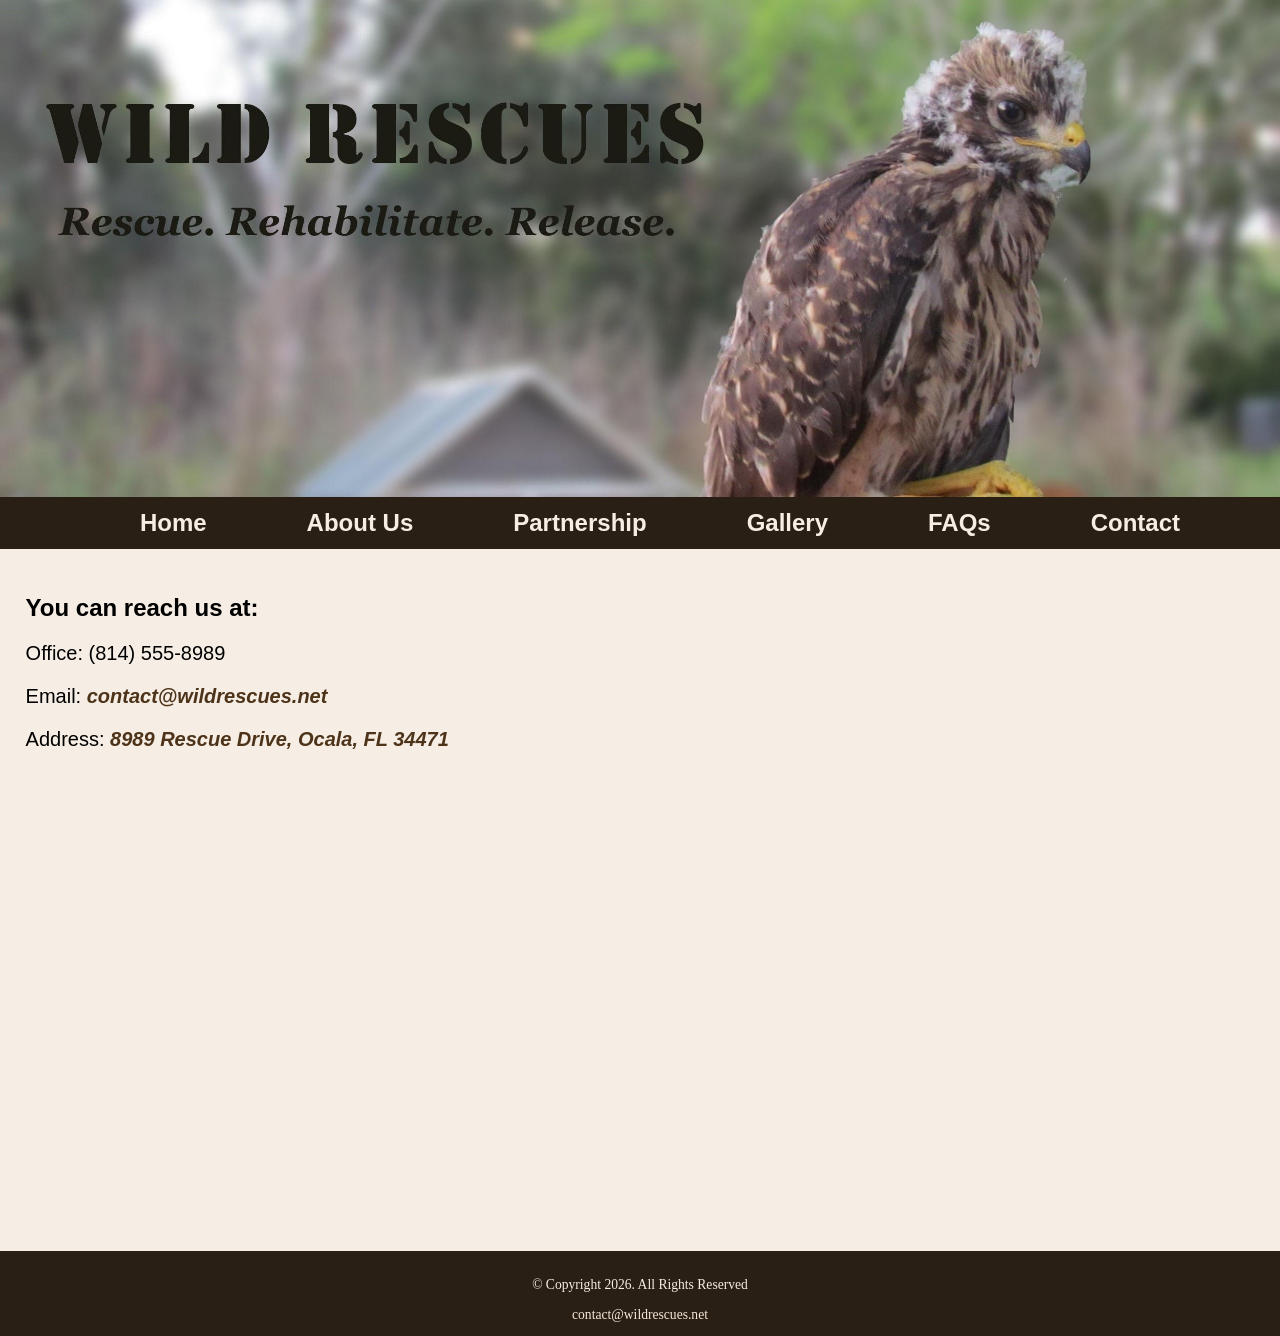
==== contact.html @ 1d5bb82a "Add files via upload" ====
<!DOCTYPE html>
<html lang="en">
  <head>
    <meta charset="UTF-8">
    <meta name="viewport" content="width=device-width, initial-scale=1.0">
    <title>Wild Rescues: Contact</title>
    <link rel="stylesheet" href="css/styles.css">
  </head>
  <body>
    <header>
     <a href="index.html"><img src="images/baby-hawk.jpg" alt="rescued baby hawk"></a>
    </header>
    <nav>
      <ul>
        <li><a href="index.html">Home</a></li>
        <li><a href="about.html">About Us</a></li>
        <li><a href="partnership.html">Partnership</a></li>
        <li><a href="gallery.html">Gallery</a></li>
        <li><a href="faqs.html">FAQs</a></li>
        <li><a href="contact.html">Contact</a></li>
      </ul>
    </nav>
    <main>
      <div>
        <h2>You can reach us at:</h2>
        <p>Office: (814) 555-8989</p>
        <p>Email: <a class="link" href="mailto:contact@wildrescues.net">contact@wildrescues.net</a></p>
        <p>Address: <a class="link" href="https://www.google.com/maps/search/?api=1&query=8989+Rescue+Drive,+Ocala,+FL+34471" target="_blank">8989 Rescue Drive, Ocala, FL 34471</a></p>
        <iframe src="https://www.google.com/maps/embed?pb=!1m18!1m12!1m3!1d111481.96615588966!2d-82.23933660174947!3d29.17022823195893!2m3!1f0!2f0!3f0!3m2!1i1024!2i768!4f13.1!3m3!1m2!1s0x88e62b541cba3ce5%3A0xf5f53be4b1380536!2sOcala%2C%20Florida!5e0!3m2!1svi!2sus!4v1791220728053!5m2!1svi!2sus" width="600" height="450" style="border:0;" allowfullscreen="" loading="lazy" referrerpolicy="strict-origin-when-cross-origin"></iframe>
      </div>
    </main>
    <footer>
      <p>&copy; Copyright 2026. All Rights Reserved </p>
      <a href="mailto:contact@wildrescues.net">contact@wildrescues.net</a>
    </footer>
  </body>
---- css/styles.css ----
/* CSS Reset */
body,
header,
nav,
main,
footer,
img,
h1,
h3 {
  margin: 0;
  padding: 0;
  border: 0;
}

/* Styles rules for body and images */
body {
  background-color: #f6eee4;
}

img {
  max-width: 100%;
  display: block;
}

/* Styles rules for navigation area */
nav {
  background-color: #2a1f14;
}

nav ul {
  list-style: none;
  margin: 0;
  text-align: center;
}

nav li {
  display: inline-block;
  font-size: 1.5em;
  font-family: Geneva, Arial, sans-serif;
  font-weight: bold;
}

nav li a {
  display: block;
  color: #f6eee4;
  padding: 0.5em 2em;
  text-decoration: none;
}

/* Styles rules for main content area */
main {
  padding: 2%;
  font-family: Verdana, Arial, sans-serif;
}

main p {
  font-size: 1.25em;
}

main h3 {
  padding-top:2%;
}

main ul {
  list-style: square;
}

.link {
  color:#4d3319;
  text-decoration: none;
  font-weight: bold;
  font-style:italic
}

.action {
  font-size:1.75em;
  font-weight: bold;
  text-align: center;
}

#contact {
  text-align: center;
}

/* Styles rules for footer content */
footer {
  text-align: center;
  font-size: 0.85em;
  background-color: #2a1f14;
  color: #f6eee4;
  padding: 1% 0%;
}

footer a{
  color: #f3e6d8;
  text-decoration: none;
}
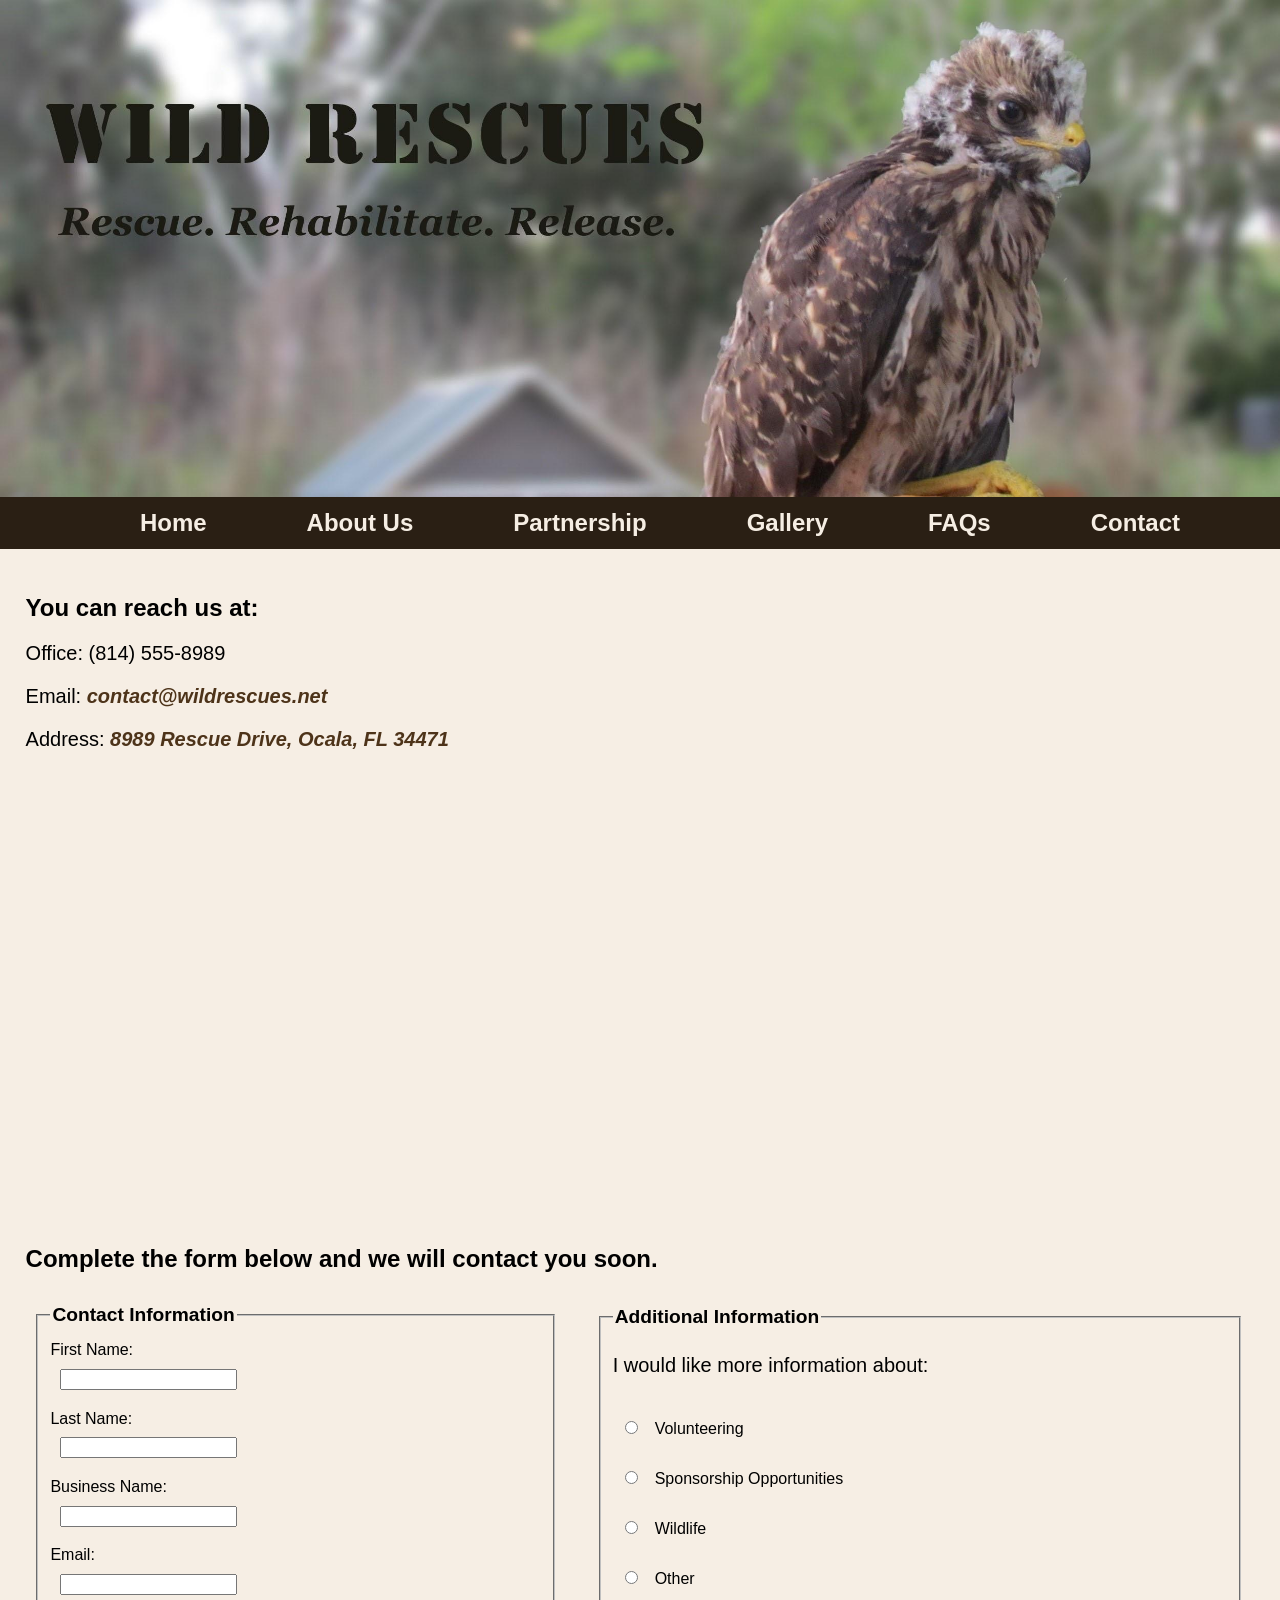
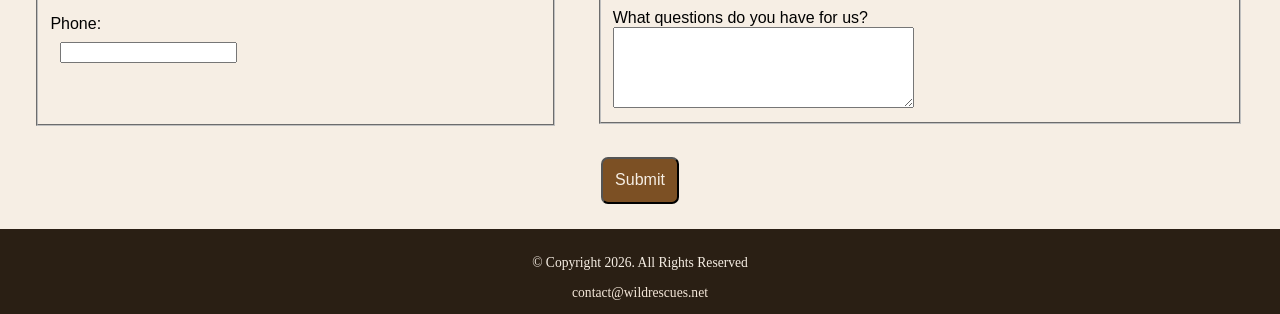
==== commit b3a65722: "Add files via upload" ====
--- a/contact.html
+++ b/contact.html
@@ -28,6 +28,63 @@
         <p>Address: <a class="link" href="https://www.google.com/maps/search/?api=1&query=8989+Rescue+Drive,+Ocala,+FL+34471" target="_blank">8989 Rescue Drive, Ocala, FL 34471</a></p>
         <iframe src="https://www.google.com/maps/embed?pb=!1m18!1m12!1m3!1d111481.96615588966!2d-82.23933660174947!3d29.17022823195893!2m3!1f0!2f0!3f0!3m2!1i1024!2i768!4f13.1!3m3!1m2!1s0x88e62b541cba3ce5%3A0xf5f53be4b1380536!2sOcala%2C%20Florida!5e0!3m2!1svi!2sus!4v1791220728053!5m2!1svi!2sus" width="600" height="450" style="border:0;" allowfullscreen="" loading="lazy" referrerpolicy="strict-origin-when-cross-origin"></iframe>
       </div>
+      <div>
+        <h2>Complete the form below and we will contact you soon.</h2>
+        <!-- Form fields will be added here -->
+        <form class="form-grid">
+          <fieldset>
+            <legend>Contact Information</legend>
+
+            <label for="fName">First Name:</label>
+            <input type="text" name="fName" id="fName">
+
+            <label for="lName">Last Name:</label>
+            <input type="text" name="lName" id="lName">
+
+            <label for="bName">Business Name:</label>
+            <input type="text" name="bName" id="bName">
+
+            <label for="email">Email:</label>
+            <input type="email" name="email" id="email">
+
+            <label for="phone">Phone:</label>
+            <input type="tel" name="phone" id="phone">
+          </fieldset>
+
+          <fieldset>
+            <legend>Additional Information</legend>
+            
+            <p>I would like more information about:</p>
+
+            <label for="vol">
+              <input type="radio" name="info" id="vol" value="Volunteering">
+              Volunteering
+            </label>
+
+            <label for="sponsor">
+              <input type="radio" name="info" id="sponsor" value="Sponsorship Opportunities">
+              Sponsorship Opportunities
+            </label>
+
+            <label for="wild">
+              <input type="radio" name="info" id="wild" value="Wildlife">
+              Wildlife
+            </label>
+
+            <label for="other">
+              <input type="radio" name="info" id="other" value="Other">
+              Other
+
+            <label for="question">
+              What questions do you have for us?
+            </label>
+            <textarea name="question" id="question" rows="5" cols="35"></textarea>
+          </fieldset>
+
+          <input type="submit" class="btn" id="submit">
+        </form>
+
+      </div>
     </main>
     <footer>
       <p>&copy; Copyright 2026. All Rights Reserved </p>
--- a/css/styles.css
+++ b/css/styles.css
@@ -94,4 +94,73 @@
 footer a{
   color: #f3e6d8;
   text-decoration: none;
-}+}
+
+ /* Style rules for the table */
+
+ table {
+  border: 1px solid #2a1f14; 
+  border-collapse: collapse;
+  margin: 0 auto;
+ }
+
+ caption{
+  font-size: 1.5em;
+  font-weight: bold;
+  padding: 1%;
+ }
+
+th, td{
+  border: 1px solid #2a1f14;
+  padding: 1px;
+ }
+
+th{
+  background-color: #2a1f14;
+  color: white;
+  font-size: 1.15em;
+}
+
+tr:nth-child(odd) {
+  background-color: #deccba;
+
+}
+
+fieldset, input {
+  margin: 2%;
+}
+
+legend {
+  font-size: 1.2em;
+  font-weight: bold;
+}
+
+label{
+  display: block;
+  padding-top: 2%;
+}
+
+form{
+  width: auto;
+}
+
+form #submit {
+  margin: 0 auto;
+  display: block;
+  padding: 1%;
+  background-color: #7c5024;
+  font-size: 1em;
+  color: #f6eee4;
+  border-radius: 7px;
+}
+.form-grid{
+  display: grid;
+  grid-template-columns: auto auto;
+  grid-gap: 20px;
+}
+
+.btn {
+  grid-column: 1 / span 2;
+}
+
+
